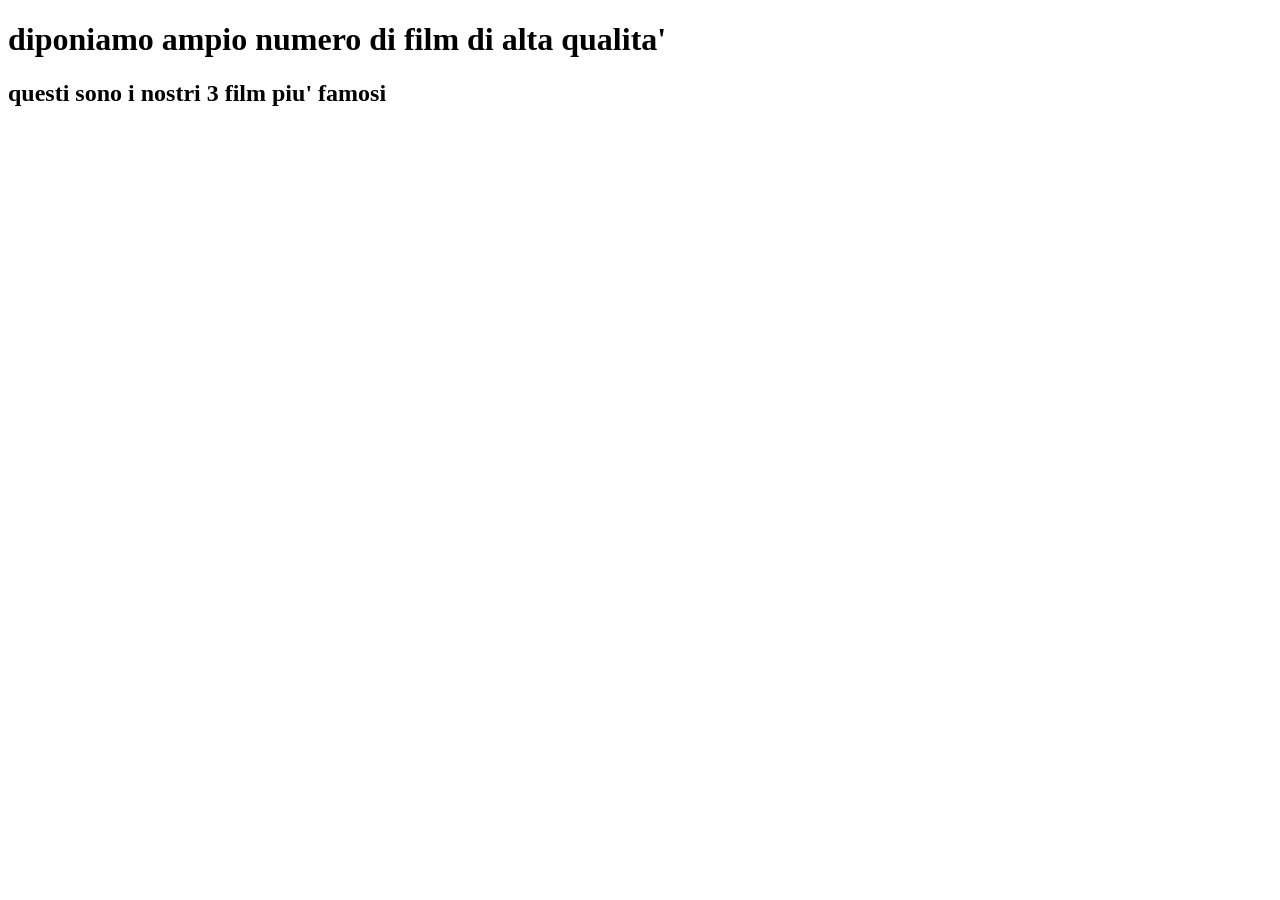
==== ex1/index.html @ 6fc181be "creazione file, aggiunta prima parte home" ====
<!DOCTYPE html>
<html lang="en">
<head>
    <meta charset="UTF-8">
    <meta name="viewport" content="width=device-width, initial-scale=1.0">
    <title>home cinema</title>
    <h1>diponiamo ampio numero di film di alta qualita'</h1>
</head>
<body>
    <header>
        
        <h2>questi sono i nostri 3 film piu' famosi</h2>
    </header>
</body>
</html>
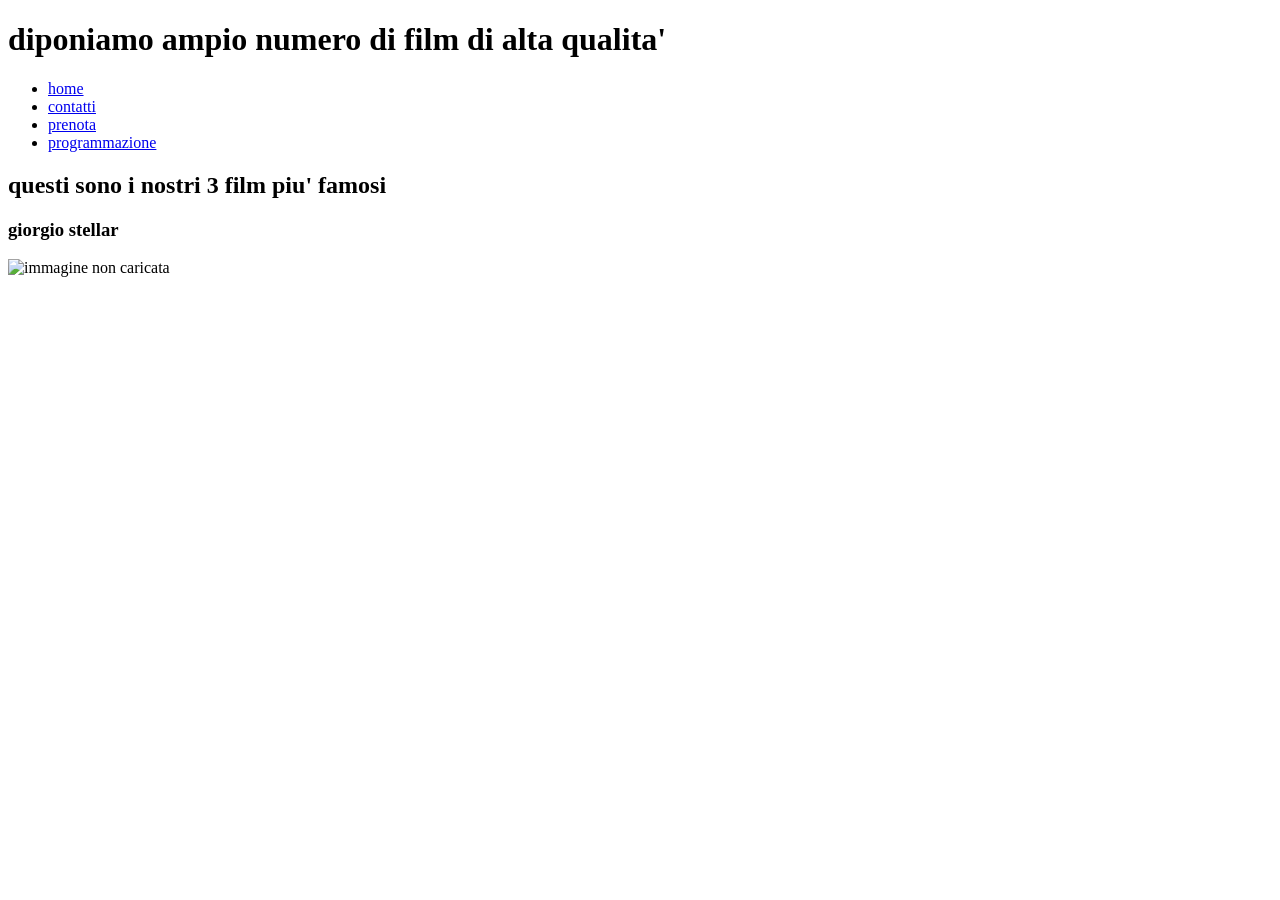
==== commit 9b6c4412: "creazione file, aggiunta parti per il film nella home" ====
--- a/ex1/index.html
+++ b/ex1/index.html
@@ -5,11 +5,24 @@
     <meta name="viewport" content="width=device-width, initial-scale=1.0">
     <title>home cinema</title>
     <h1>diponiamo ampio numero di film di alta qualita'</h1>
+    <link rel="stylesheet" href="./css/style.css">
 </head>
 <body>
     <header>
-        
+        <ul>
+            <li><a href="./index.html">home</a></li>
+            <li><a href="./contatti.html">contatti</a></li>
+            <li><a href="./prenota.html">prenota</a></li>
+            <li><a href="./programmazione.html">programmazione</a></li>
+        </ul>
         <h2>questi sono i nostri 3 film piu' famosi</h2>
     </header>
+
+    <div>
+        <section>
+            <h3>giorgio stellar</h3>
+            <img src="" alt="immagine non caricata">
+        </section>
+    </div>
 </body>
 </html>
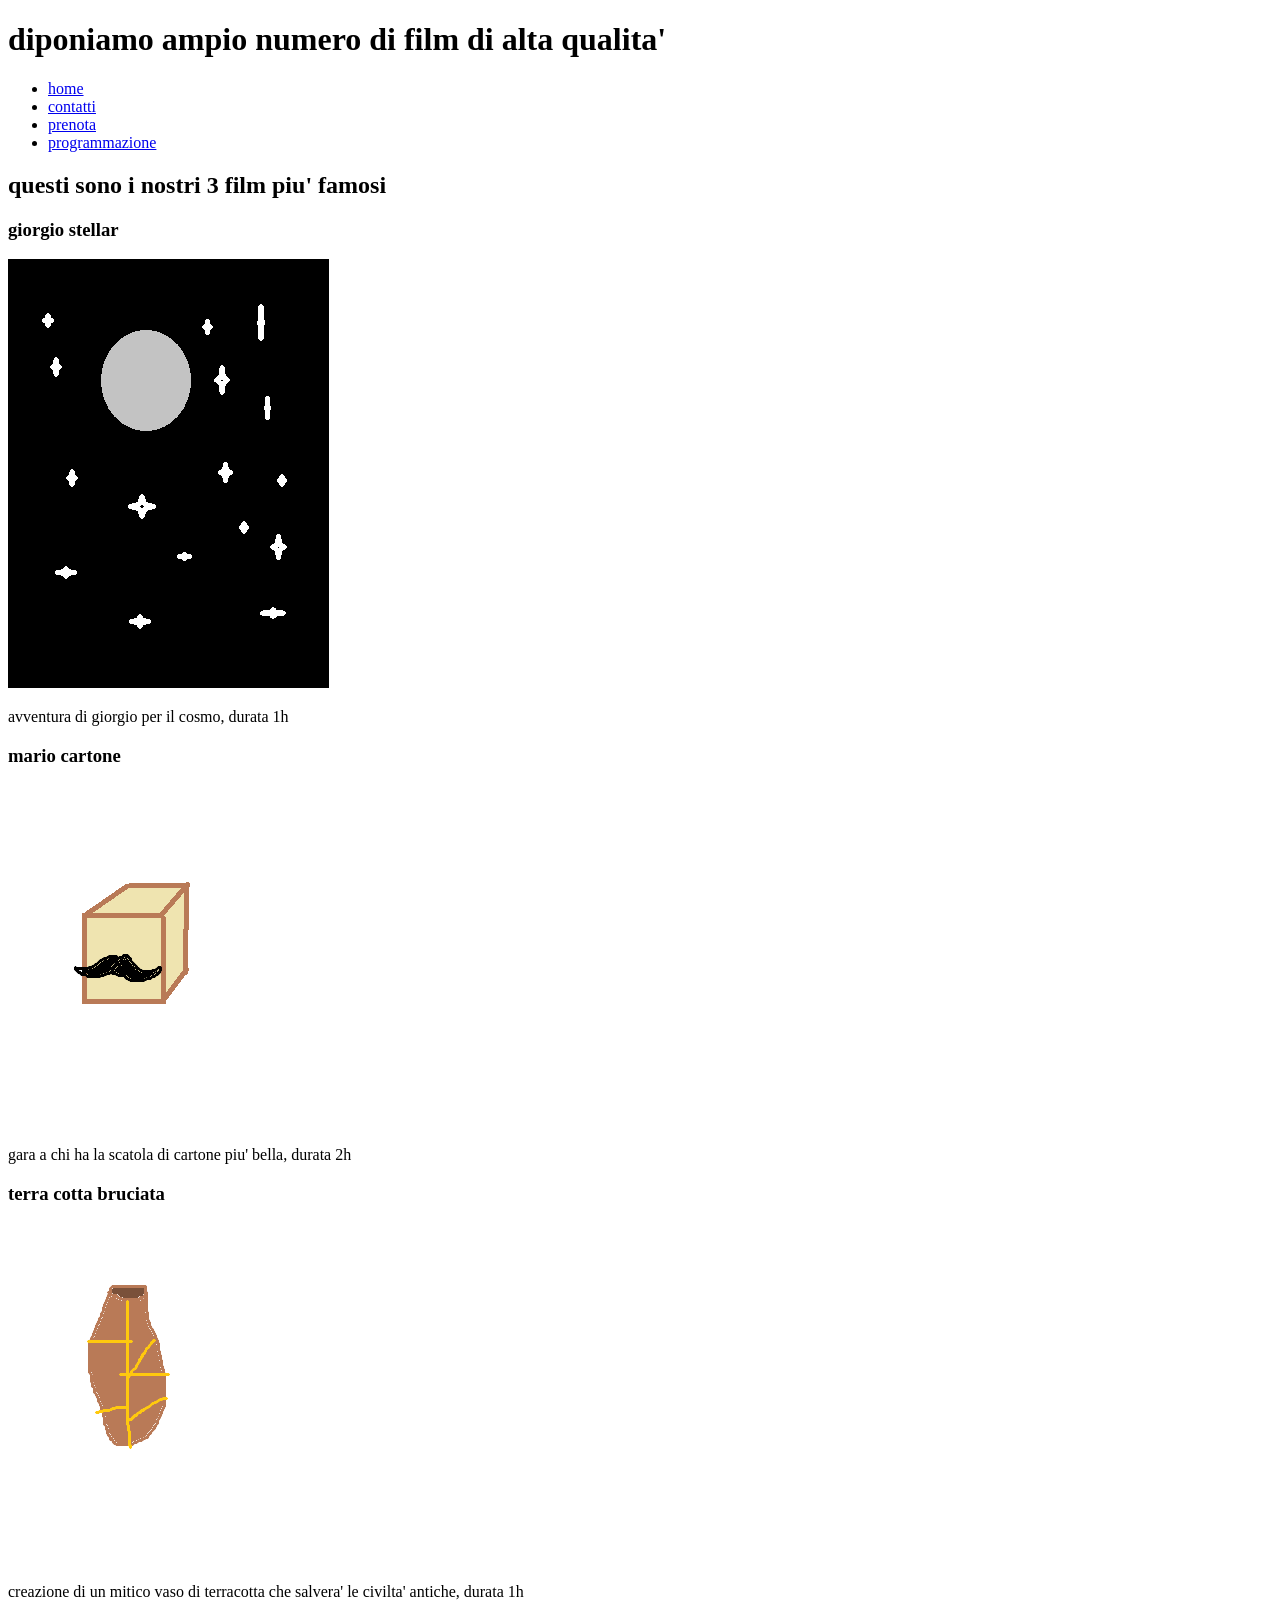
==== commit e1967fe1: "fine creazione home html" ====
--- a/ex1/index.html
+++ b/ex1/index.html
@@ -18,10 +18,23 @@
         <h2>questi sono i nostri 3 film piu' famosi</h2>
     </header>
 
-    <div>
-        <section>
+    <div class="container">
+        <section class="article">
             <h3>giorgio stellar</h3>
-            <img src="" alt="immagine non caricata">
+            <img src="./img/GiorgioStellar.png" alt="immagine non caricata">
+            <p>avventura di giorgio per il cosmo, durata 1h</p>
+        </section>
+
+        <section class="article">
+            <h3>mario cartone</h3>
+            <img src="./img/MarioCartone.png" alt="immagine non caricata">
+            <p>gara a chi ha la scatola di cartone piu' bella, durata 2h</p>
+        </section>
+
+        <section class="article">
+            <h3>terra cotta bruciata</h3>
+            <img src="./img/TerraCottaBruciata.png" alt="immagine non caricata">
+            <p>creazione di un mitico vaso di terracotta che salvera' le civilta' antiche, durata 1h</p>
         </section>
     </div>
 </body>
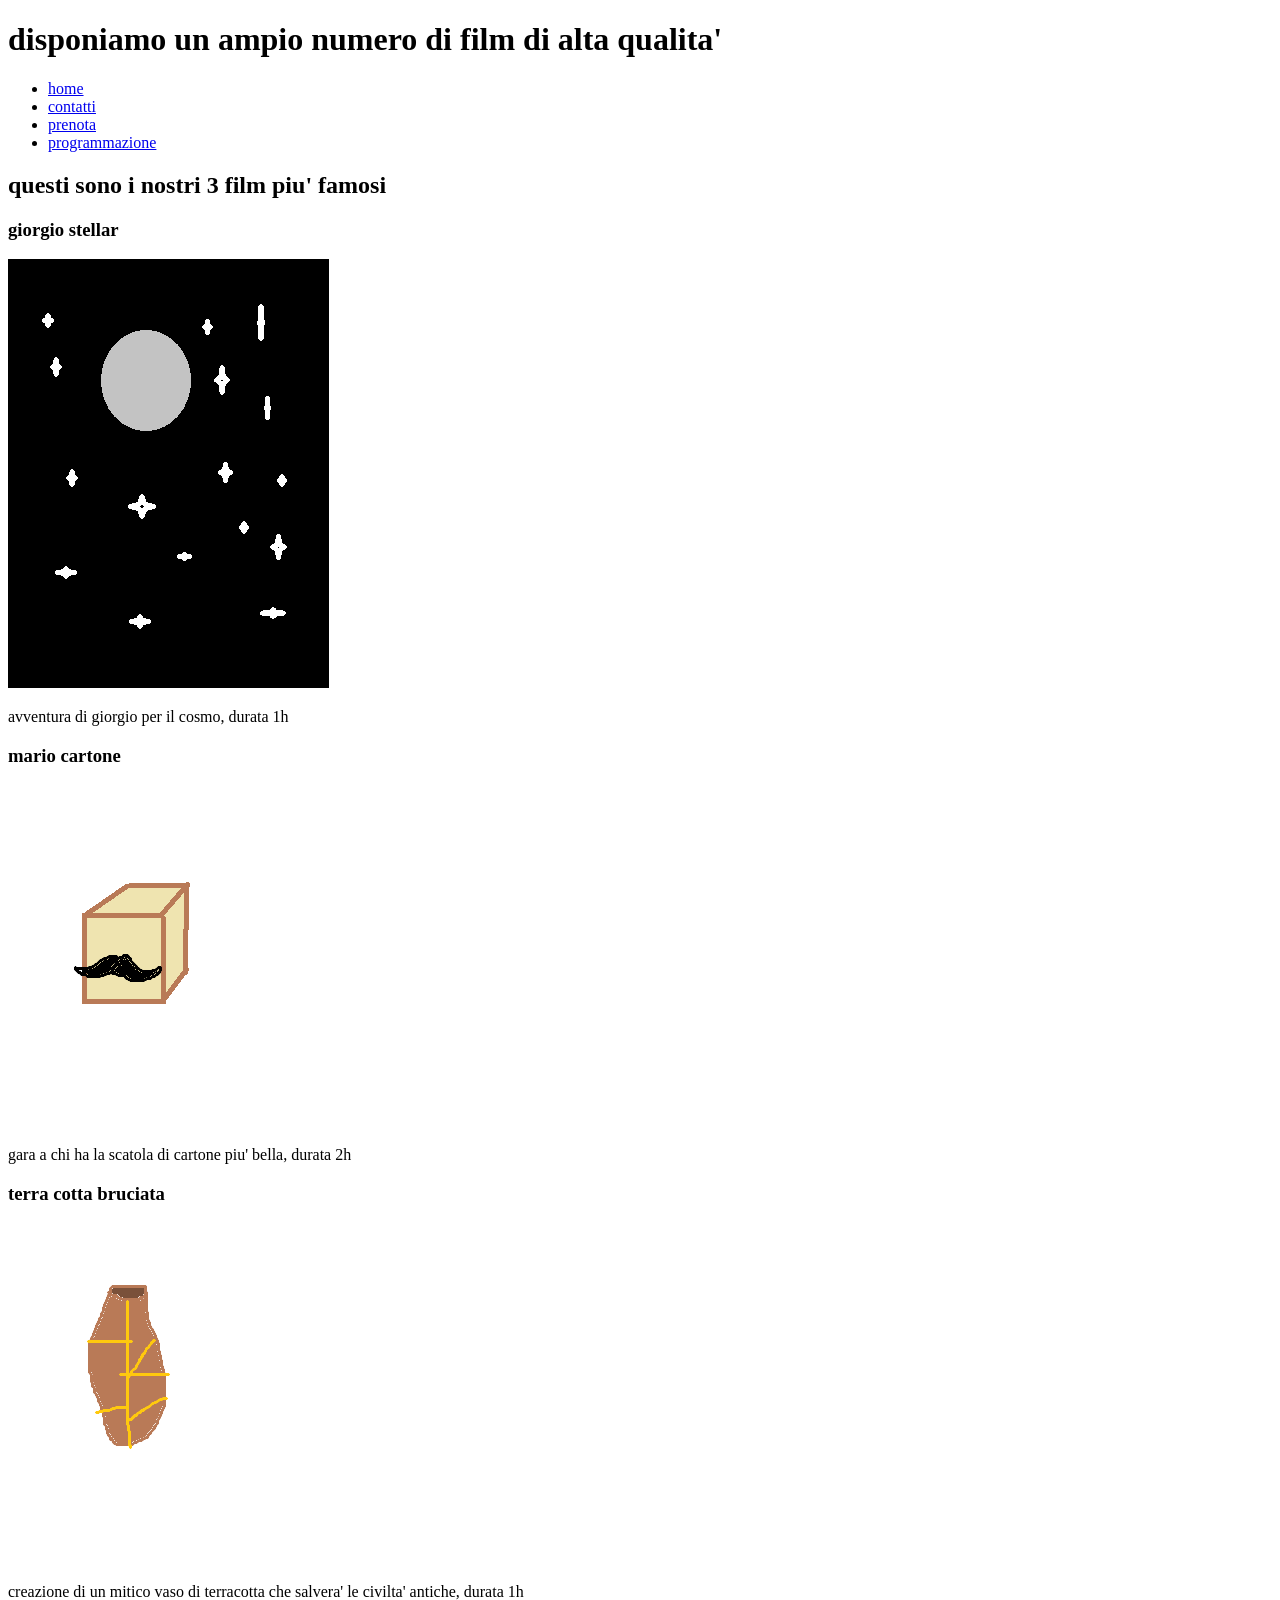
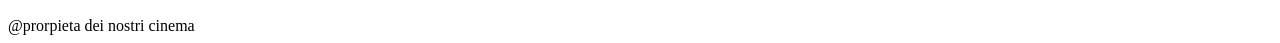
==== commit 3d3029c2: "creazione tabella per la programmazione" ====
--- a/ex1/index.html
+++ b/ex1/index.html
@@ -4,7 +4,7 @@
     <meta charset="UTF-8">
     <meta name="viewport" content="width=device-width, initial-scale=1.0">
     <title>home cinema</title>
-    <h1>diponiamo ampio numero di film di alta qualita'</h1>
+    <h1>disponiamo un ampio numero di film di alta qualita'</h1>
     <link rel="stylesheet" href="./css/style.css">
 </head>
 <body>
@@ -37,5 +37,6 @@
             <p>creazione di un mitico vaso di terracotta che salvera' le civilta' antiche, durata 1h</p>
         </section>
     </div>
+    <footer>@prorpieta dei nostri cinema</footer>
 </body>
 </html>
